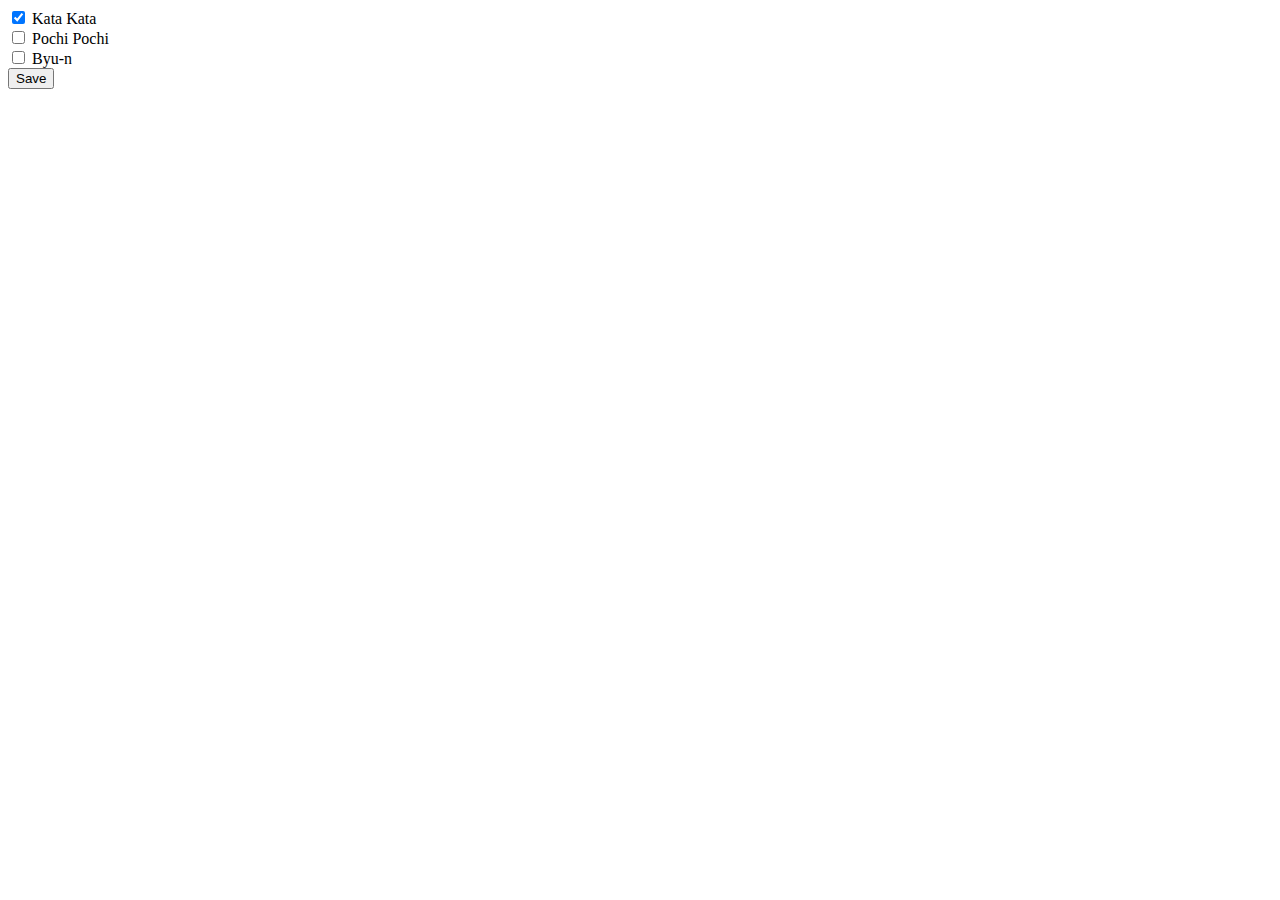
==== ChromeExtension/src/popup.html @ 03128154 "add files" ====
<!DOCTYPE html>
<html lang="ja">
<head>
    <meta charset="UTF-8">
    <meta name="viewport" content="width=device-width, initial-scale=1.0">
    <title>katakata Demo</title>
    <link rel="stylesheet" href="https://stackpath.bootstrapcdn.com/bootstrap/4.1.3/css/bootstrap.min.css" integrity="sha384-MCw98/SFnGE8fJT3GXwEOngsV7Zt27NXFoaoApmYm81iuXoPkFOJwJ8ERdknLPMO" crossorigin="anonymous">
    <script type="text/javascript" src="jquery-3.5.1.min.js"></script>
    <script type="text/javascript" src="setting.js"></script>
    <script type="text/javascript" src="popup.js"></script>
</head>
<body>
    <div class="col-auto">
        <div class="form-check mb-2">
            <input class="form-check-input" type="checkbox" id="checkkata" checked>
            <label class="form-check-label" for="checkkata">Kata Kata</label>
        </div>
        <div class="form-check mb-2">
            <input class="form-check-input" type="checkbox" id="checkpochi">
            <label class="form-check-label" for="checkpochi">Pochi Pochi</label>
        </div>
        <div class="form-check mb-2">
            <input class="form-check-input" type="checkbox" id="checkbyun">
            <label class="form-check-label" for="checkbyun">Byu-n</label>
        </div>
    </div>
    <button type="button" class="btn" id="save">Save</button>
</body>
</html>
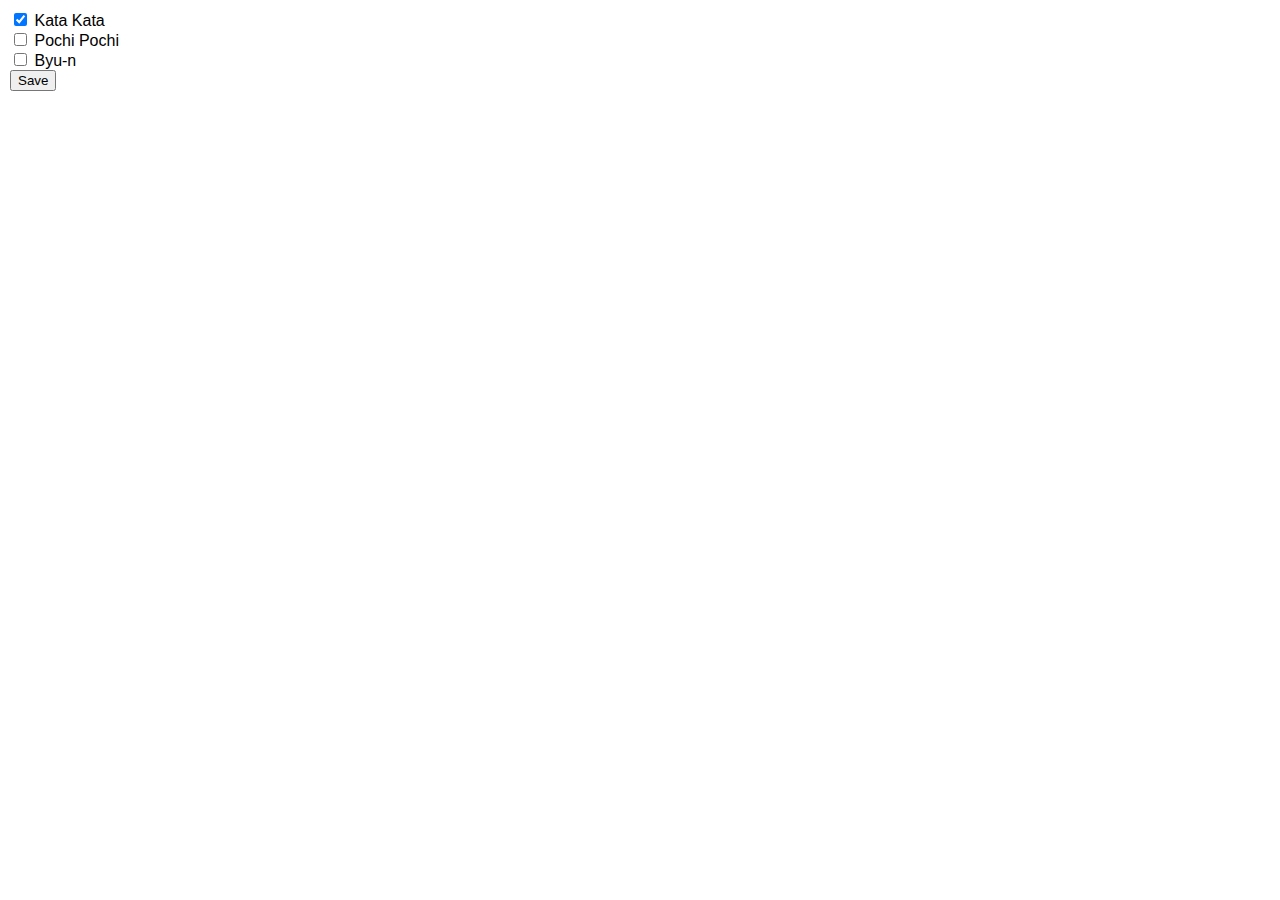
==== commit ea1aa8f3: "fix Chrome Extension files" ====
--- a/ChromeExtension/src/popup.html
+++ b/ChromeExtension/src/popup.html
@@ -5,6 +5,7 @@
     <meta name="viewport" content="width=device-width, initial-scale=1.0">
     <title>katakata Demo</title>
     <link rel="stylesheet" href="https://stackpath.bootstrapcdn.com/bootstrap/4.1.3/css/bootstrap.min.css" integrity="sha384-MCw98/SFnGE8fJT3GXwEOngsV7Zt27NXFoaoApmYm81iuXoPkFOJwJ8ERdknLPMO" crossorigin="anonymous">
+    <link rel="stylesheet" href="popup.css" type="text/css">
     <script type="text/javascript" src="jquery-3.5.1.min.js"></script>
     <script type="text/javascript" src="setting.js"></script>
     <script type="text/javascript" src="popup.js"></script>
--- a/ChromeExtension/src/popup.css
+++ b/ChromeExtension/src/popup.css
@@ -0,0 +1,8 @@
+body {
+    width: 200px;
+    margin: 10px;
+    background-color: #fff;
+    min-width: 200px;
+    overflow-x: hidden;
+    font-family: "Helvetica Neue",Helvetica,"Hiragino Kaku Gothic Pro","Lucida Grande",Verdana,Arial,Meiryo,"メイリオ",sans-serif;
+}